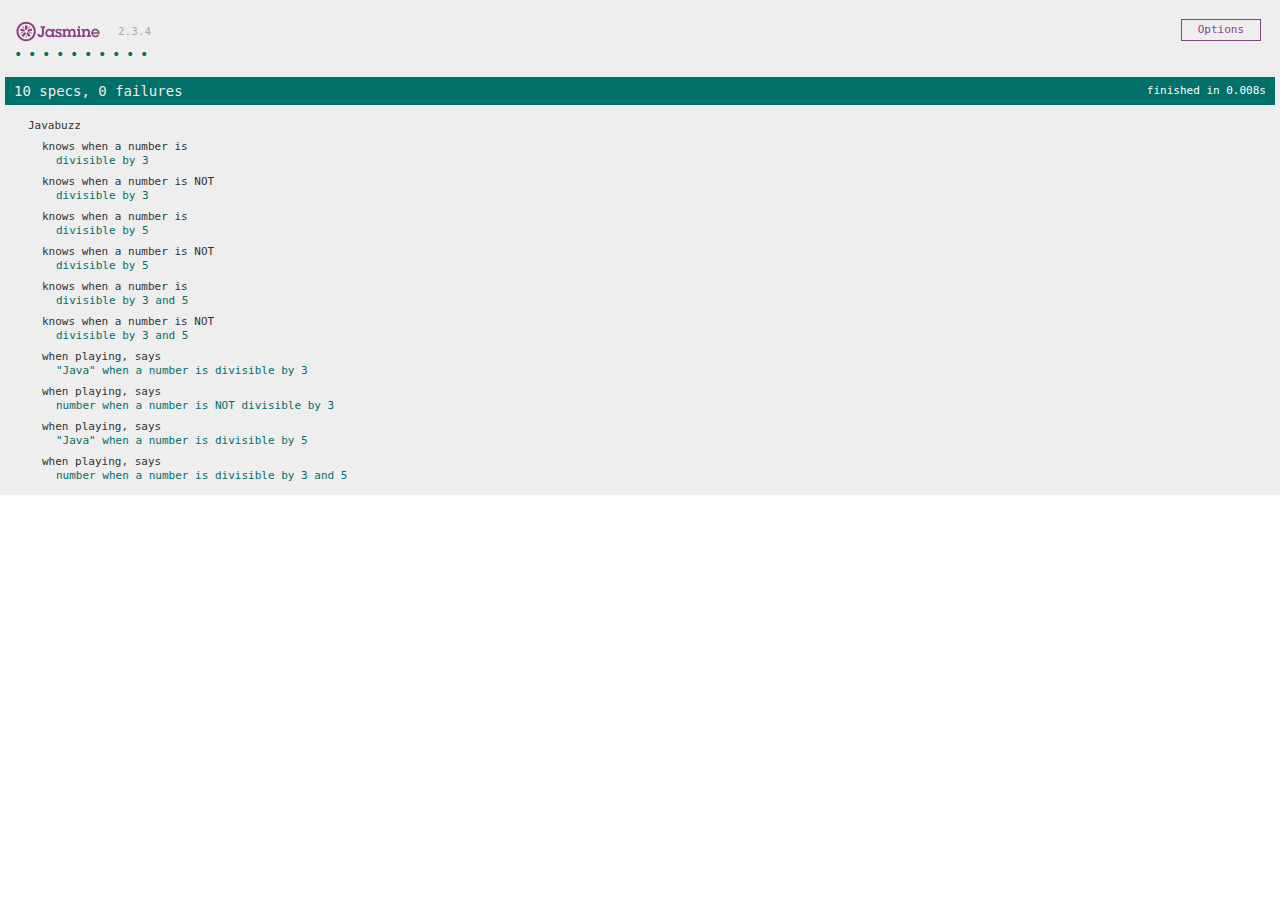
==== SpecRunner.html @ 47dd12c4 "basic layout added" ====
<!DOCTYPE html>
<html>
<head>
  <meta charset="utf-8">
  <title>Jasmine Spec Runner v2.3.4</title>

  <link rel="shortcut icon" type="image/png" href="lib/jasmine-2.3.4/jasmine_favicon.png">
  <link rel="stylesheet" href="lib/jasmine-2.3.4/jasmine.css">

  <script src="lib/jasmine-2.3.4/jasmine.js"></script>
  <script src="lib/jasmine-2.3.4/jasmine-html.js"></script>
  <script src="lib/jasmine-2.3.4/boot.js"></script>

  <!-- include source files here... -->
  <script type="text/javascript" src="src/Javabuzz.js"></script>

  <!-- include spec files here... -->
  <script type="text/javascript" src="spec/JavabuzzSpec.js"></script>

</head>

<body>
</body>
</html>
---- lib/jasmine-2.3.4/jasmine.css ----
body { overflow-y: scroll; }

.jasmine_html-reporter { background-color: #eee; padding: 5px; margin: -8px; font-size: 11px; font-family: Monaco, "Lucida Console", monospace; line-height: 14px; color: #333; }
.jasmine_html-reporter a { text-decoration: none; }
.jasmine_html-reporter a:hover { text-decoration: underline; }
.jasmine_html-reporter p, .jasmine_html-reporter h1, .jasmine_html-reporter h2, .jasmine_html-reporter h3, .jasmine_html-reporter h4, .jasmine_html-reporter h5, .jasmine_html-reporter h6 { margin: 0; line-height: 14px; }
.jasmine_html-reporter .banner, .jasmine_html-reporter .symbol-summary, .jasmine_html-reporter .summary, .jasmine_html-reporter .result-message, .jasmine_html-reporter .spec .description, .jasmine_html-reporter .spec-detail .description, .jasmine_html-reporter .alert .bar, .jasmine_html-reporter .stack-trace { padding-left: 9px; padding-right: 9px; }
.jasmine_html-reporter .banner { position: relative; }
.jasmine_html-reporter .banner .title { background: url('[data-uri]') no-repeat; background: url('[data-uri]') no-repeat, none; -moz-background-size: 100%; -o-background-size: 100%; -webkit-background-size: 100%; background-size: 100%; display: block; float: left; width: 90px; height: 25px; }
.jasmine_html-reporter .banner .version { margin-left: 14px; position: relative; top: 6px; }
.jasmine_html-reporter #jasmine_content { position: fixed; right: 100%; }
.jasmine_html-reporter .version { color: #aaa; }
.jasmine_html-reporter .banner { margin-top: 14px; }
.jasmine_html-reporter .duration { color: #fff; float: right; line-height: 28px; padding-right: 9px; }
.jasmine_html-reporter .symbol-summary { overflow: hidden; *zoom: 1; margin: 14px 0; }
.jasmine_html-reporter .symbol-summary li { display: inline-block; height: 8px; width: 14px; font-size: 16px; }
.jasmine_html-reporter .symbol-summary li.passed { font-size: 14px; }
.jasmine_html-reporter .symbol-summary li.passed:before { color: #007069; content: "\02022"; }
.jasmine_html-reporter .symbol-summary li.failed { line-height: 9px; }
.jasmine_html-reporter .symbol-summary li.failed:before { color: #ca3a11; content: "\d7"; font-weight: bold; margin-left: -1px; }
.jasmine_html-reporter .symbol-summary li.disabled { font-size: 14px; }
.jasmine_html-reporter .symbol-summary li.disabled:before { color: #bababa; content: "\02022"; }
.jasmine_html-reporter .symbol-summary li.pending { line-height: 17px; }
.jasmine_html-reporter .symbol-summary li.pending:before { color: #ba9d37; content: "*"; }
.jasmine_html-reporter .symbol-summary li.empty { font-size: 14px; }
.jasmine_html-reporter .symbol-summary li.empty:before { color: #ba9d37; content: "\02022"; }
.jasmine_html-reporter .run-options { float: right; margin-right: 5px; border: 1px solid #8a4182; color: #8a4182; position: relative; line-height: 20px; }
.jasmine_html-reporter .run-options .trigger { cursor: pointer; padding: 8px 16px; }
.jasmine_html-reporter .run-options .payload { position: absolute; display: none; right: -1px; border: 1px solid #8a4182; background-color: #eee; white-space: nowrap; padding: 4px 8px; }
.jasmine_html-reporter .run-options .payload.open { display: block; }
.jasmine_html-reporter .bar { line-height: 28px; font-size: 14px; display: block; color: #eee; }
.jasmine_html-reporter .bar.failed { background-color: #ca3a11; }
.jasmine_html-reporter .bar.passed { background-color: #007069; }
.jasmine_html-reporter .bar.skipped { background-color: #bababa; }
.jasmine_html-reporter .bar.errored { background-color: #ca3a11; }
.jasmine_html-reporter .bar.menu { background-color: #fff; color: #aaa; }
.jasmine_html-reporter .bar.menu a { color: #333; }
.jasmine_html-reporter .bar a { color: white; }
.jasmine_html-reporter.spec-list .bar.menu.failure-list, .jasmine_html-reporter.spec-list .results .failures { display: none; }
.jasmine_html-reporter.failure-list .bar.menu.spec-list, .jasmine_html-reporter.failure-list .summary { display: none; }
.jasmine_html-reporter .results { margin-top: 14px; }
.jasmine_html-reporter .summary { margin-top: 14px; }
.jasmine_html-reporter .summary ul { list-style-type: none; margin-left: 14px; padding-top: 0; padding-left: 0; }
.jasmine_html-reporter .summary ul.suite { margin-top: 7px; margin-bottom: 7px; }
.jasmine_html-reporter .summary li.passed a { color: #007069; }
.jasmine_html-reporter .summary li.failed a { color: #ca3a11; }
.jasmine_html-reporter .summary li.empty a { color: #ba9d37; }
.jasmine_html-reporter .summary li.pending a { color: #ba9d37; }
.jasmine_html-reporter .summary li.disabled a { color: #bababa; }
.jasmine_html-reporter .description + .suite { margin-top: 0; }
.jasmine_html-reporter .suite { margin-top: 14px; }
.jasmine_html-reporter .suite a { color: #333; }
.jasmine_html-reporter .failures .spec-detail { margin-bottom: 28px; }
.jasmine_html-reporter .failures .spec-detail .description { background-color: #ca3a11; }
.jasmine_html-reporter .failures .spec-detail .description a { color: white; }
.jasmine_html-reporter .result-message { padding-top: 14px; color: #333; white-space: pre; }
.jasmine_html-reporter .result-message span.result { display: block; }
.jasmine_html-reporter .stack-trace { margin: 5px 0 0 0; max-height: 224px; overflow: auto; line-height: 18px; color: #666; border: 1px solid #ddd; background: white; white-space: pre; }
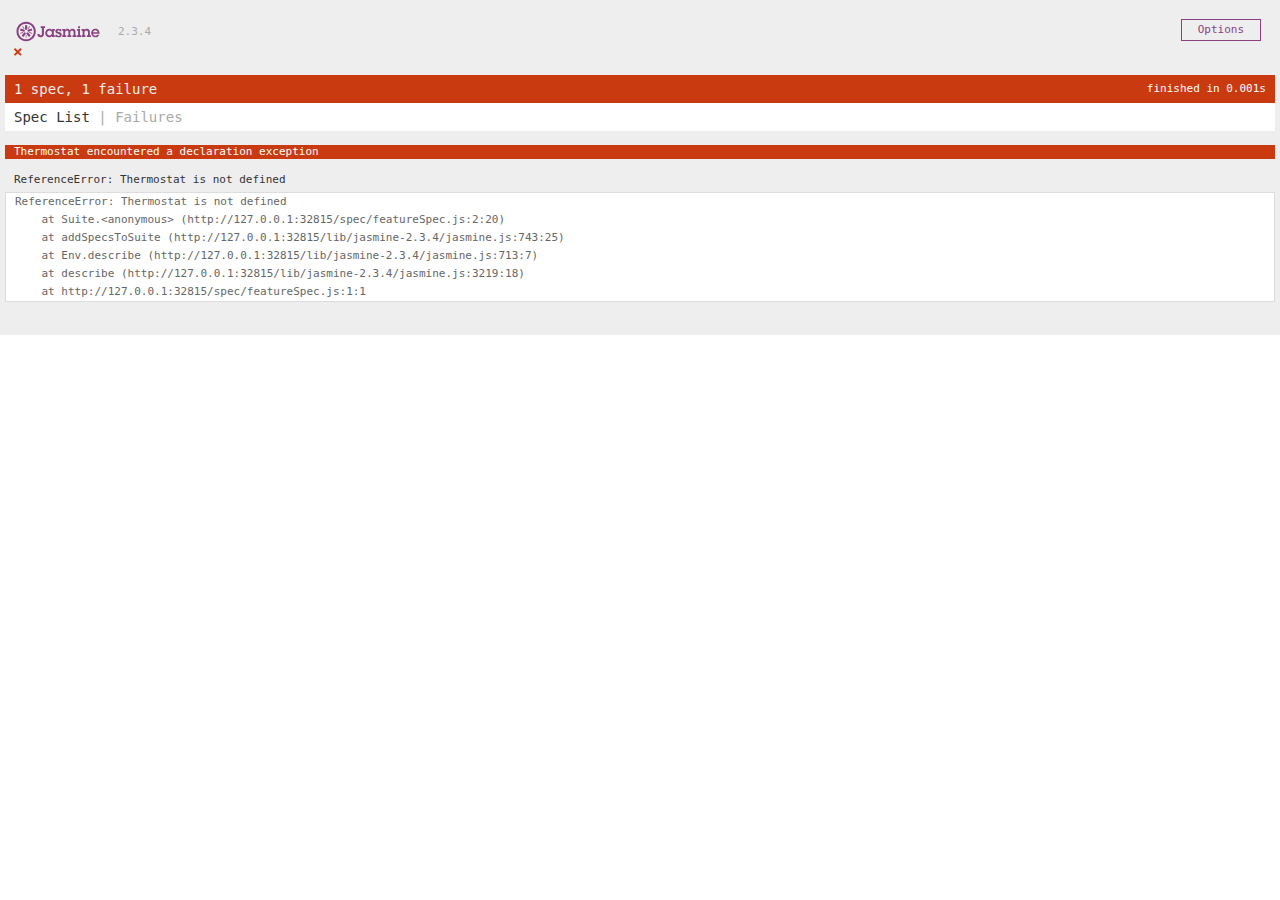
==== commit ad98e97a: "added jquery files" ====
--- a/SpecRunner.html
+++ b/SpecRunner.html
@@ -1,5 +1,6 @@
 <!DOCTYPE html>
 <html>
+<body>
 <head>
   <meta charset="utf-8">
   <title>Jasmine Spec Runner v2.3.4</title>
@@ -10,15 +11,17 @@
   <script src="lib/jasmine-2.3.4/jasmine.js"></script>
   <script src="lib/jasmine-2.3.4/jasmine-html.js"></script>
   <script src="lib/jasmine-2.3.4/boot.js"></script>
+  <script type="text/javascript" src="https://cdnjs.cloudflare.com/ajax/libs/jquery/2.1.4/jquery.min.js"></script>
+  <script src="lib/jasmine-2.3.4/jasmine-jquery.js"></script>
 
   <!-- include source files here... -->
-  <script type="text/javascript" src="src/Javabuzz.js"></script>
+  <!-- <script type="text/javascript" src="src/Thermostat.js"></script> -->
+  <script src="src/Thermostat_jquery.js"></script>
 
   <!-- include spec files here... -->
-  <script type="text/javascript" src="spec/JavabuzzSpec.js"></script>
+  <!-- <script type="text/javascript" src="spec/ThermostatSpec.js"></script> -->
+  <script src="spec/featureSpec.js"></script>
 
 </head>
-
-<body>
 </body>
 </html>
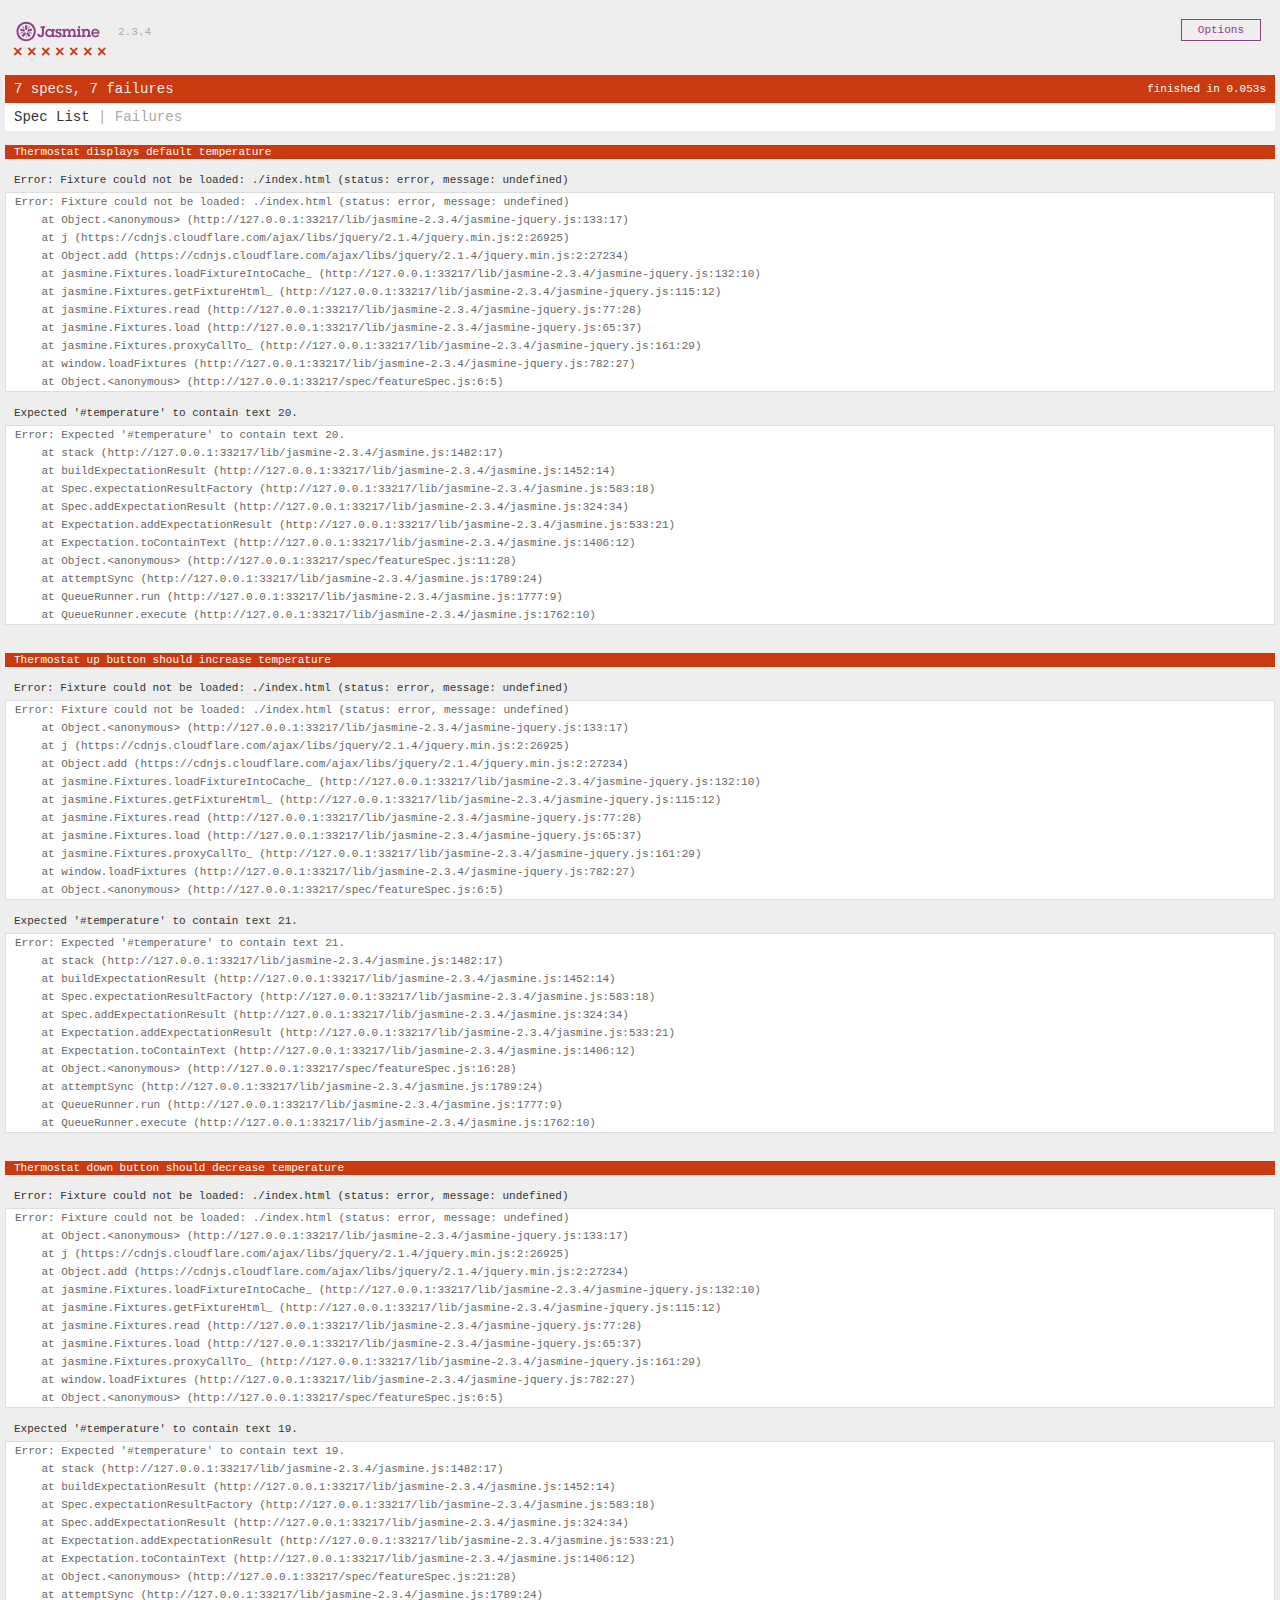
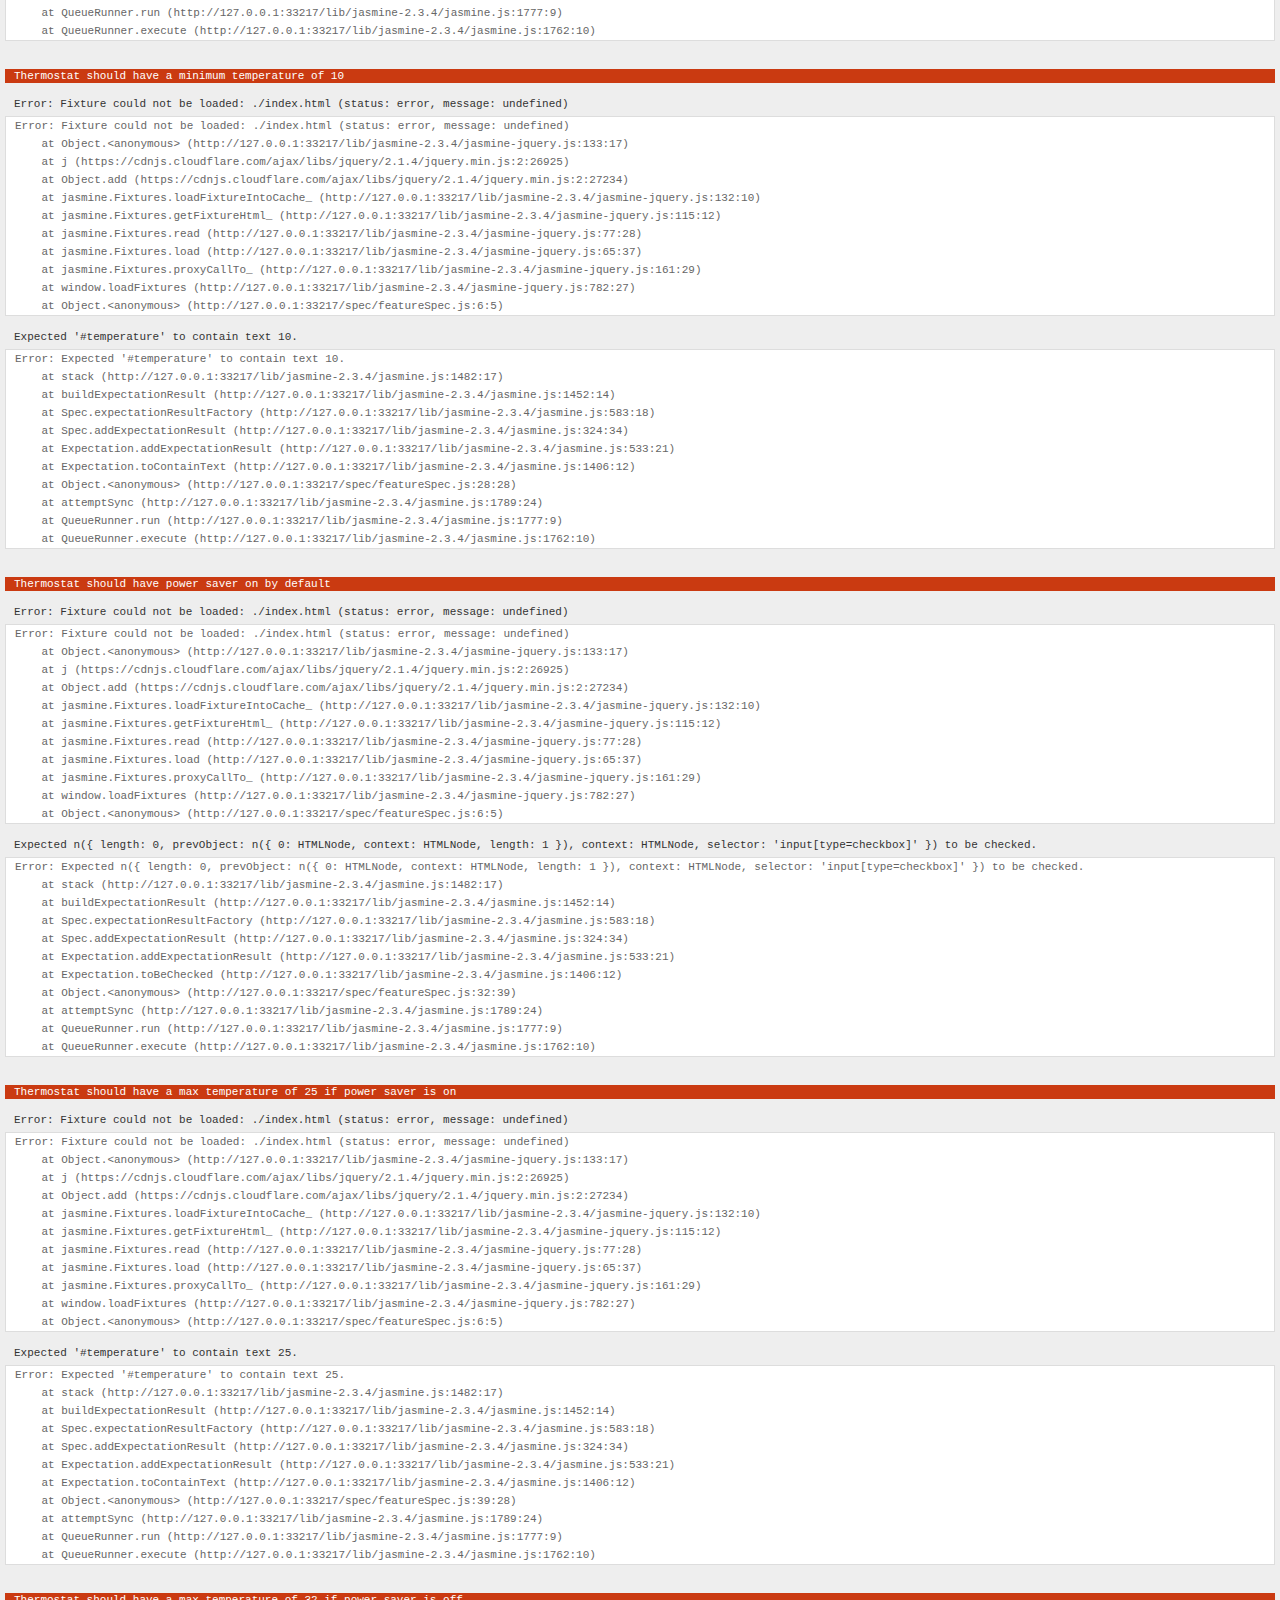
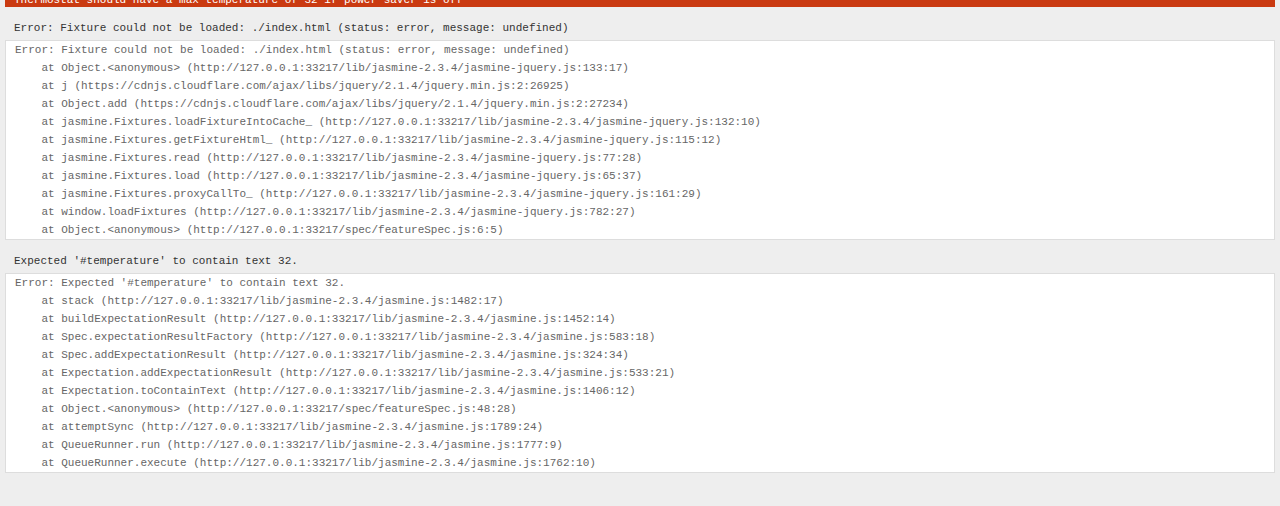
==== commit ccf00b85: "added more jquery testing" ====
--- a/SpecRunner.html
+++ b/SpecRunner.html
@@ -15,8 +15,7 @@
   <script src="lib/jasmine-2.3.4/jasmine-jquery.js"></script>
 
   <!-- include source files here... -->
-  <!-- <script type="text/javascript" src="src/Thermostat.js"></script> -->
-  <script src="src/Thermostat_jquery.js"></script>
+  <script type="text/javascript" src="src/Thermostat.js"></script>
 
   <!-- include spec files here... -->
   <!-- <script type="text/javascript" src="spec/ThermostatSpec.js"></script> -->
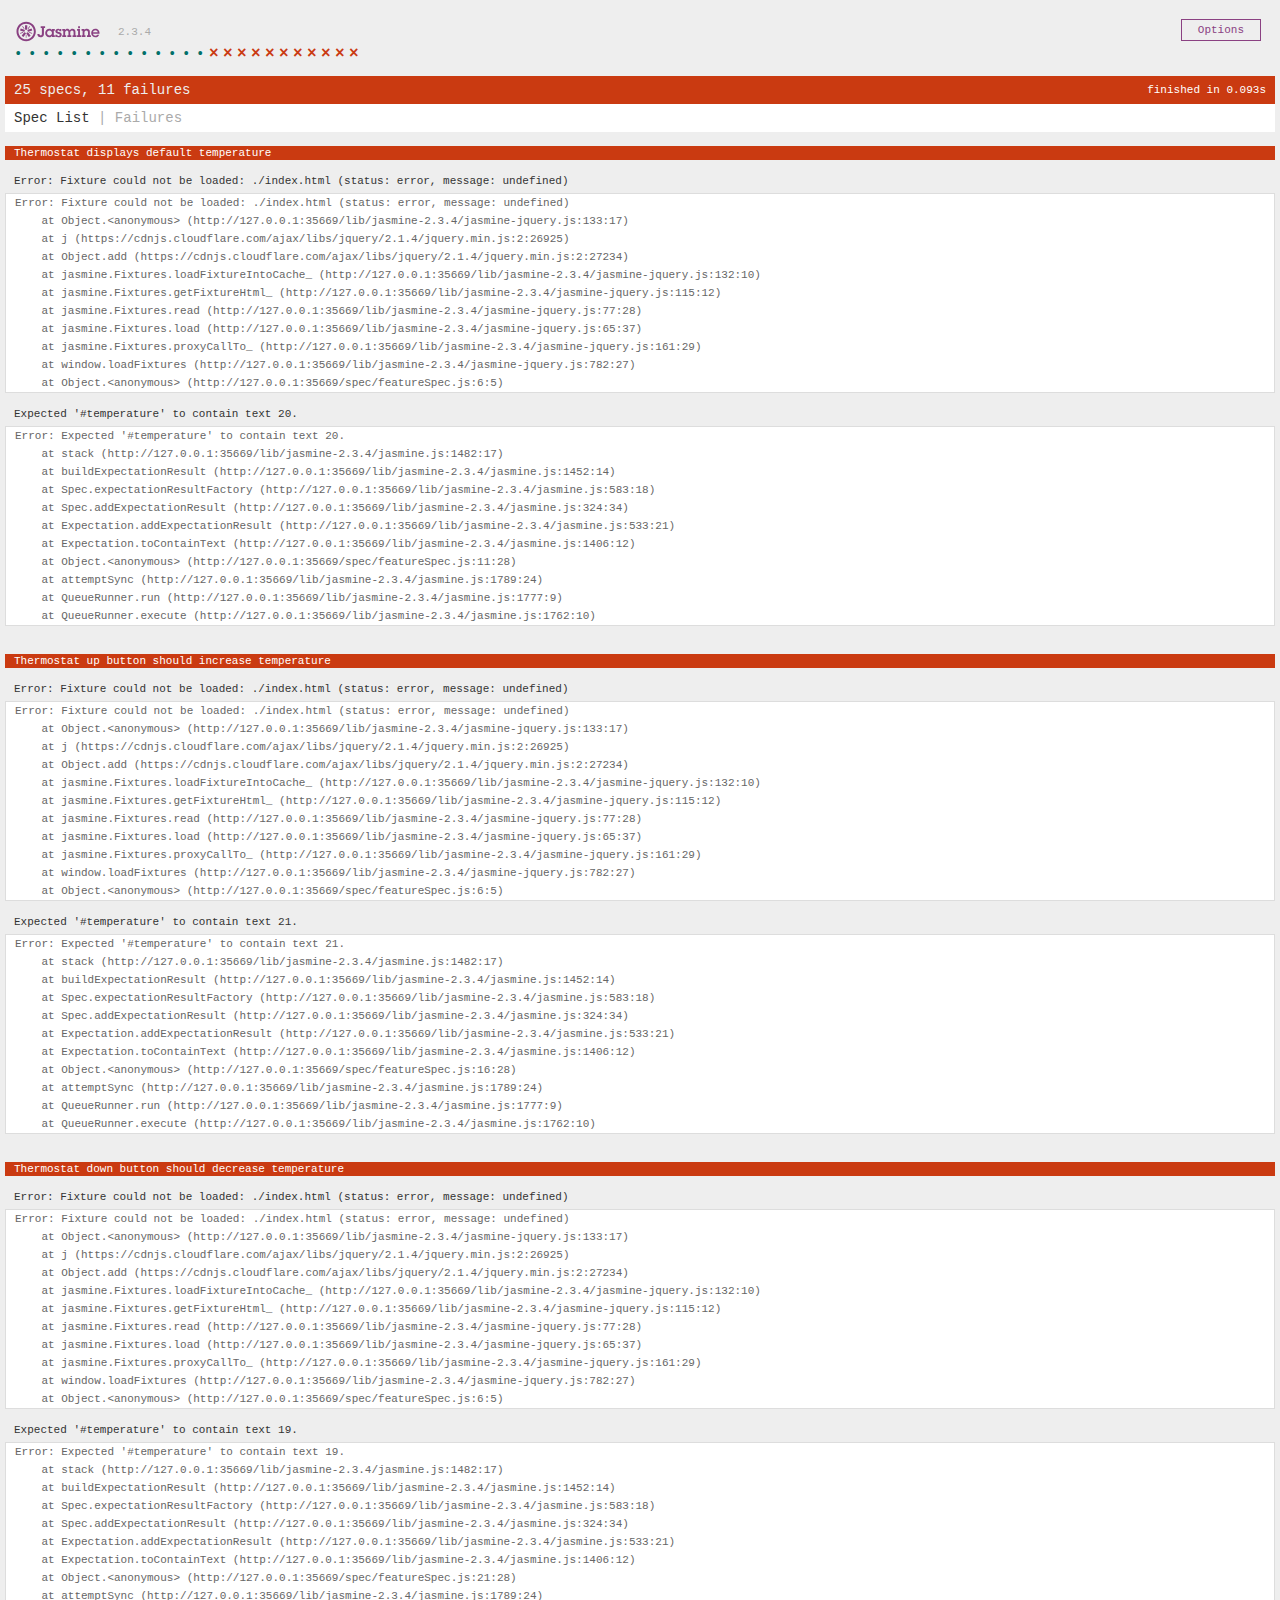
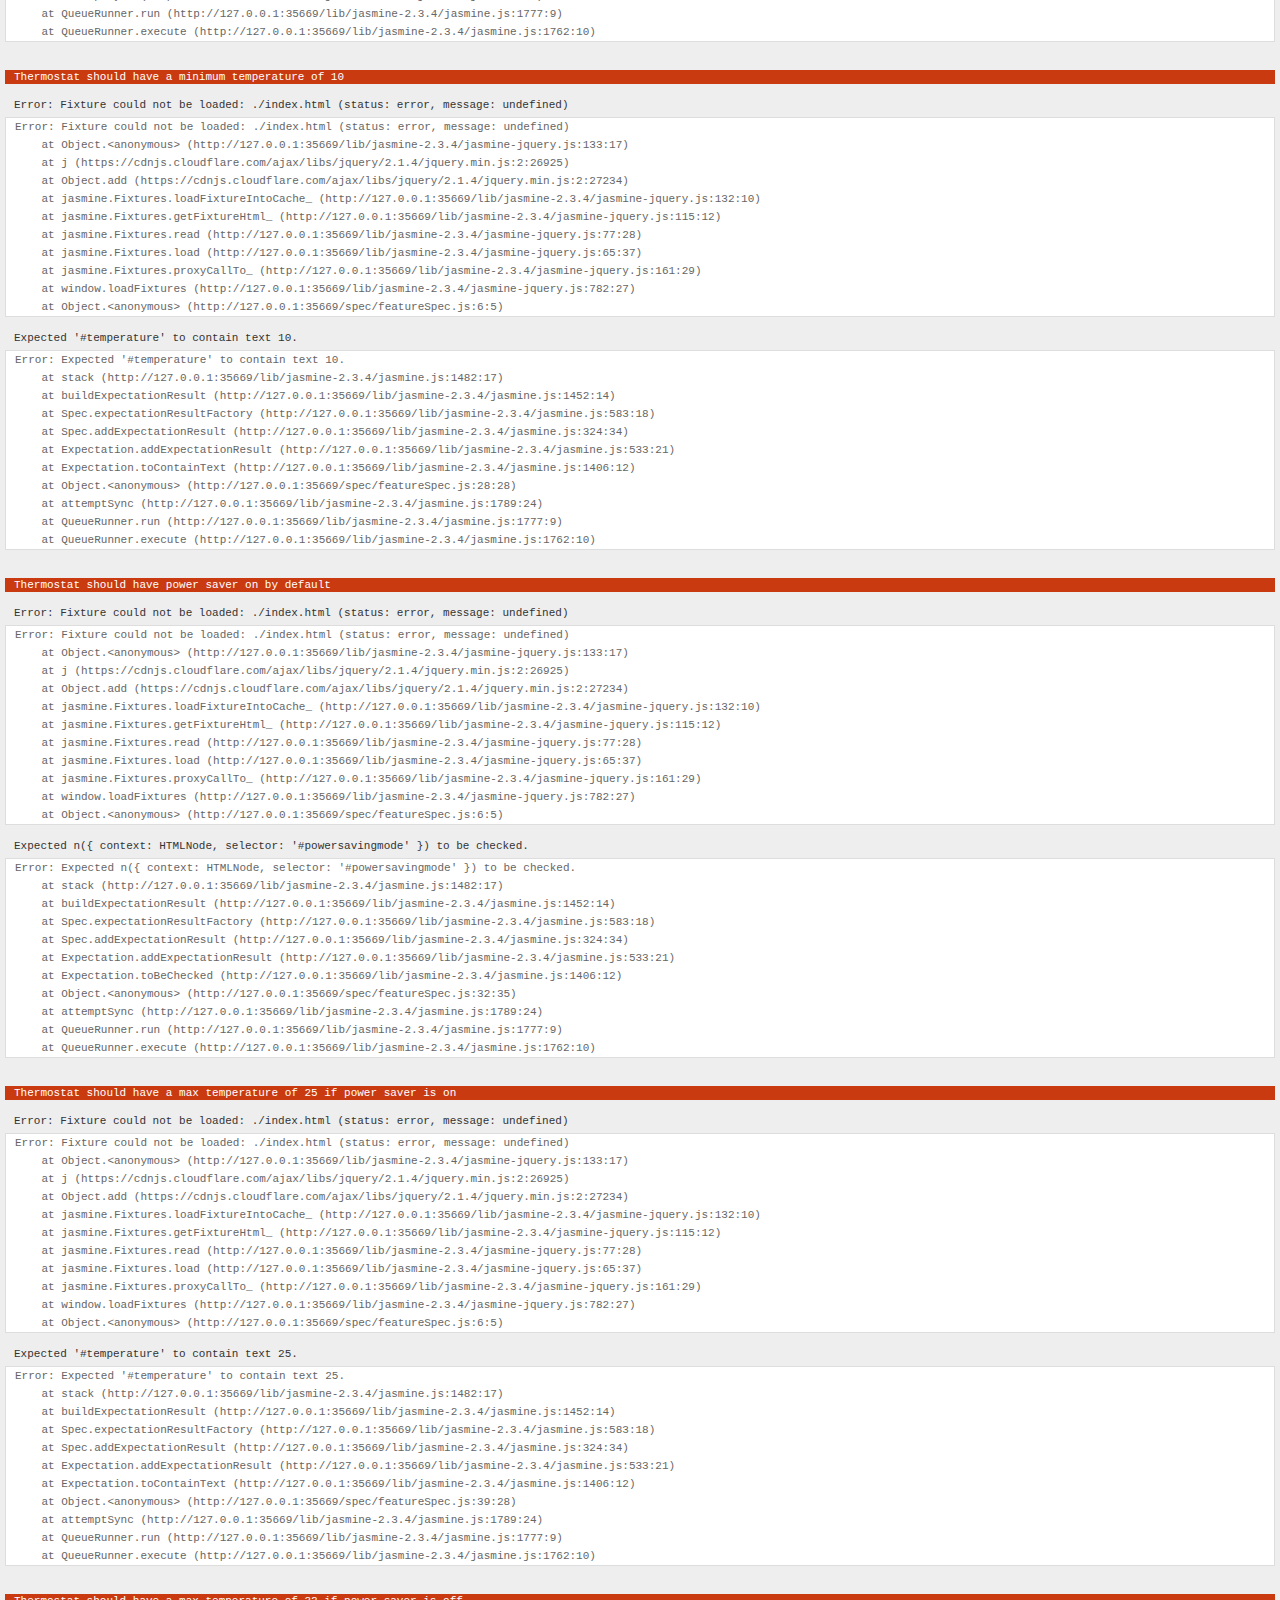
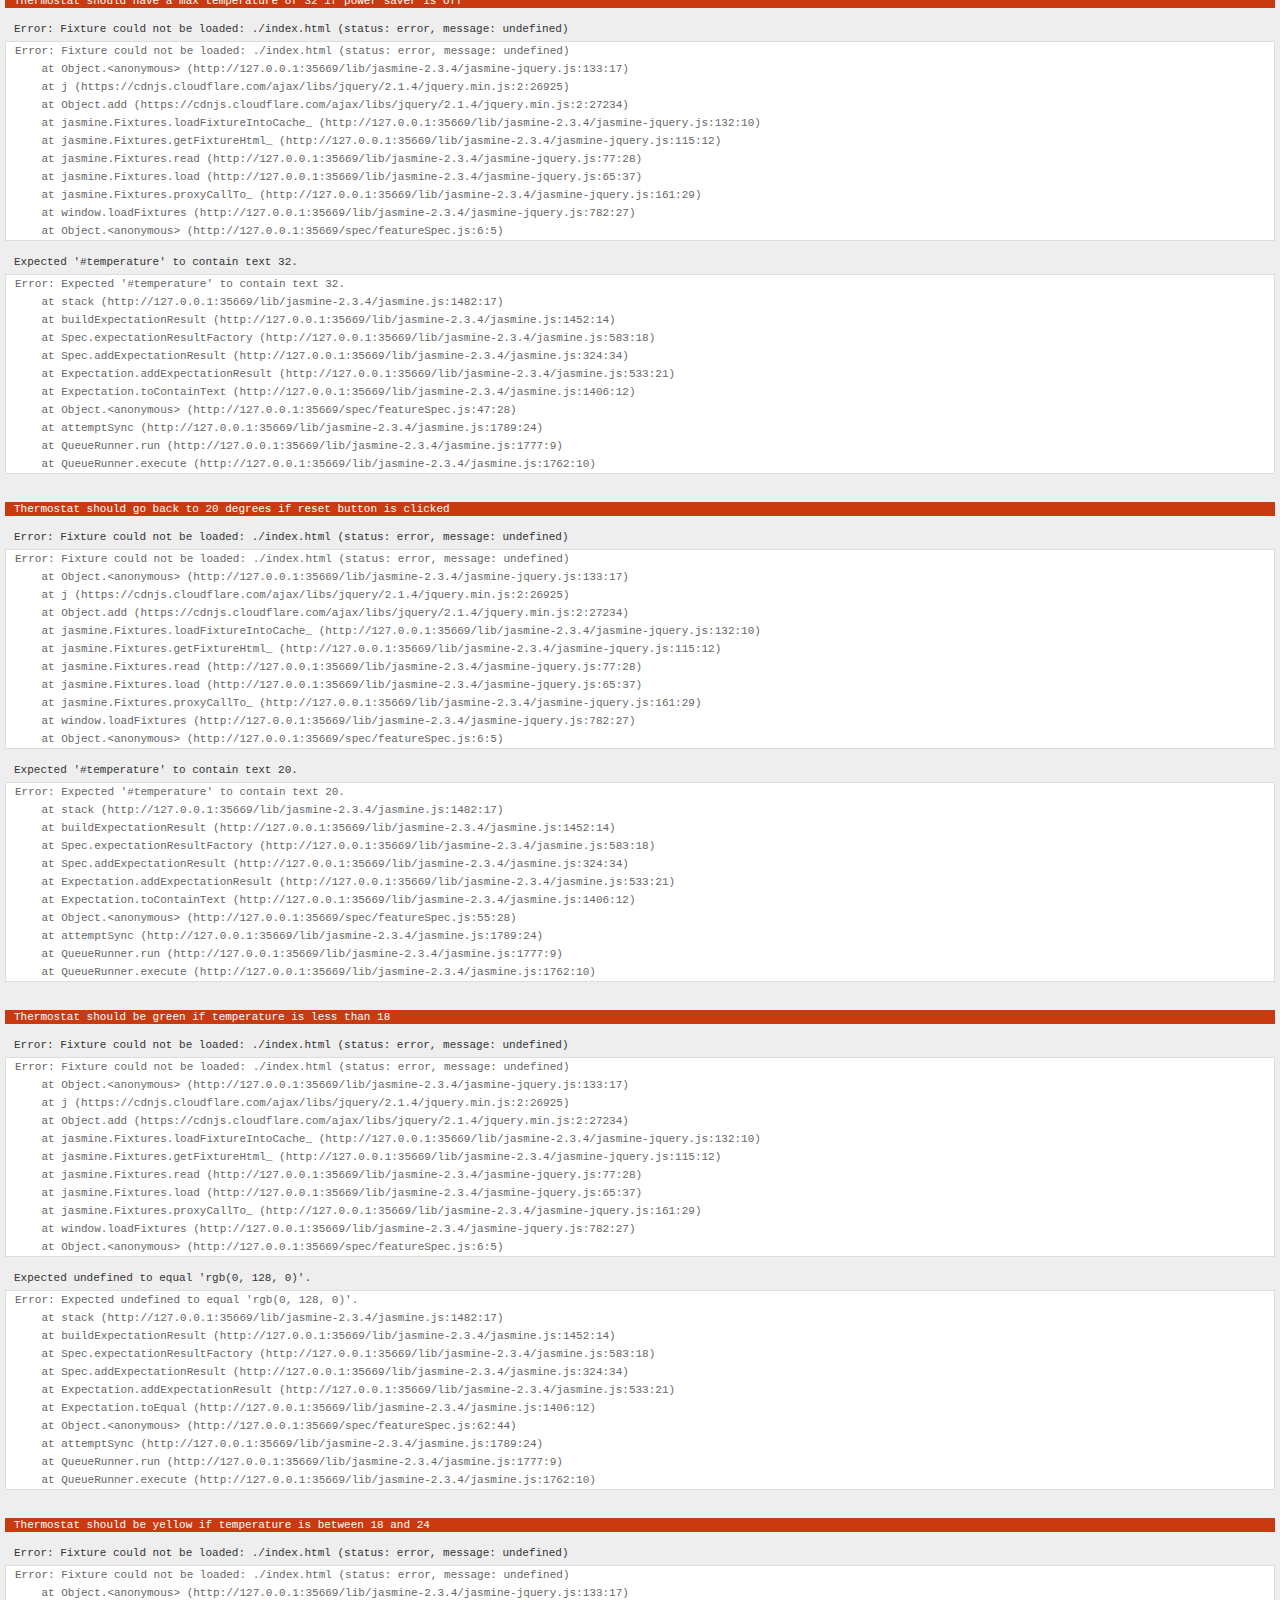
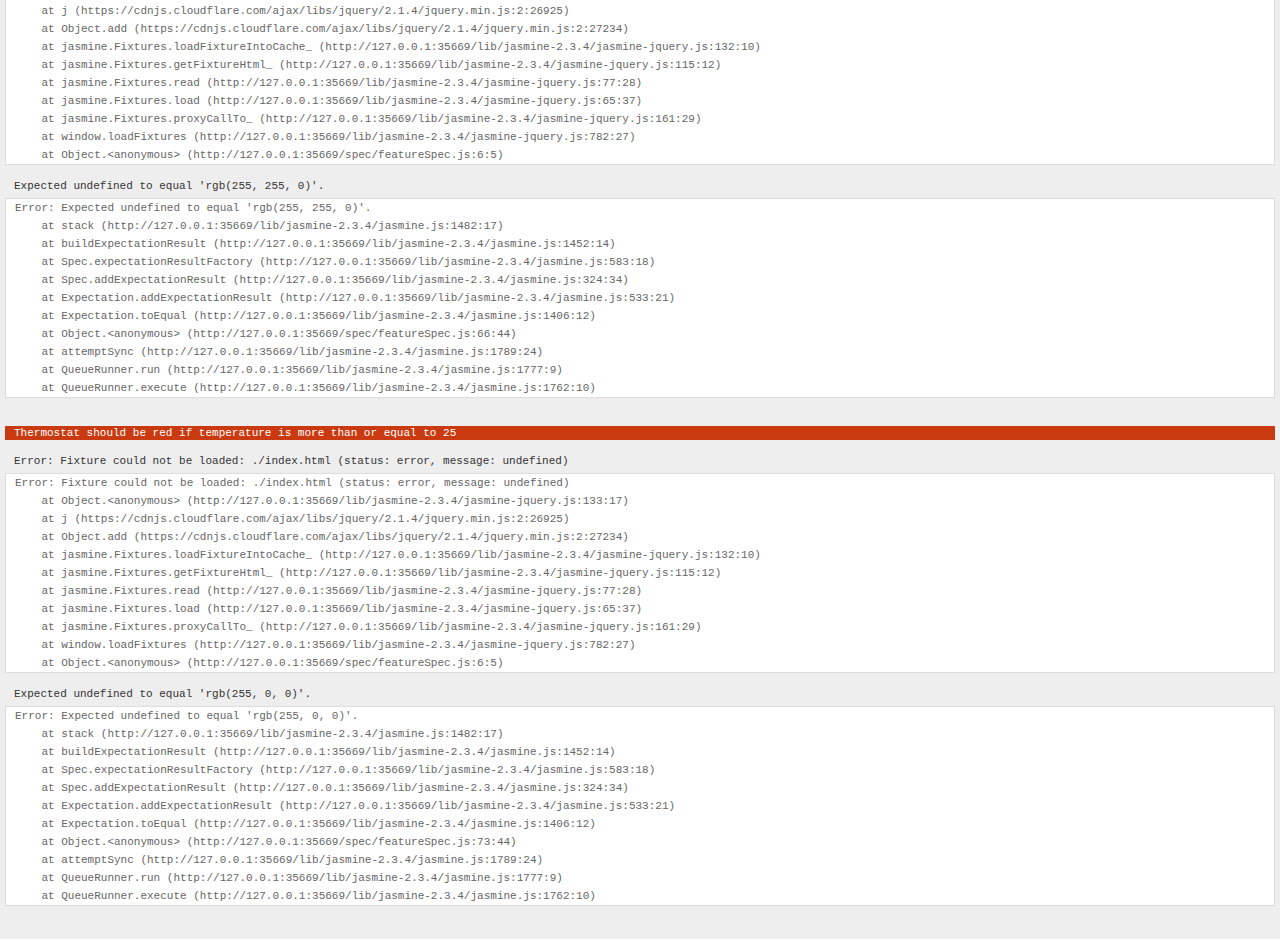
==== commit 6365ba09: "finished jquery feature tests" ====
--- a/SpecRunner.html
+++ b/SpecRunner.html
@@ -18,7 +18,7 @@
   <script type="text/javascript" src="src/Thermostat.js"></script>
 
   <!-- include spec files here... -->
-  <!-- <script type="text/javascript" src="spec/ThermostatSpec.js"></script> -->
+  <script type="text/javascript" src="spec/ThermostatSpec.js"></script>
   <script src="spec/featureSpec.js"></script>
 
 </head>
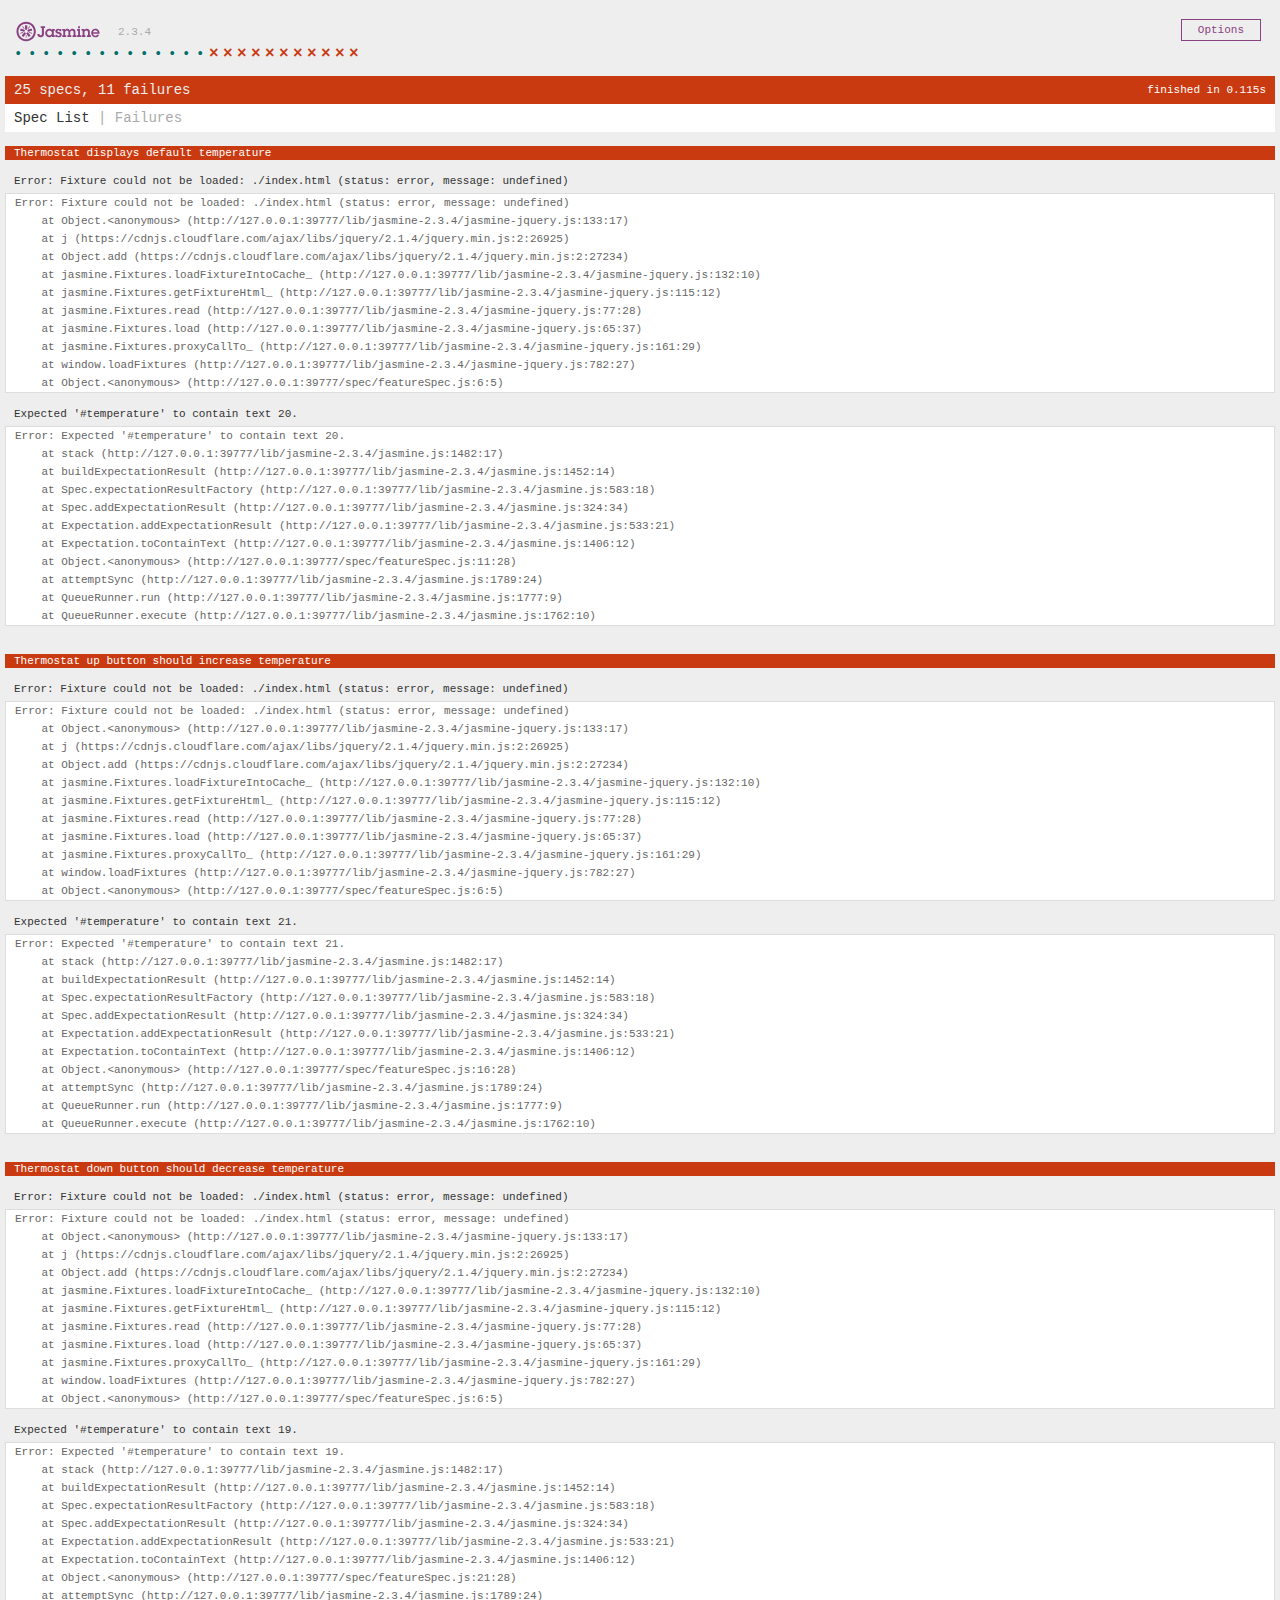
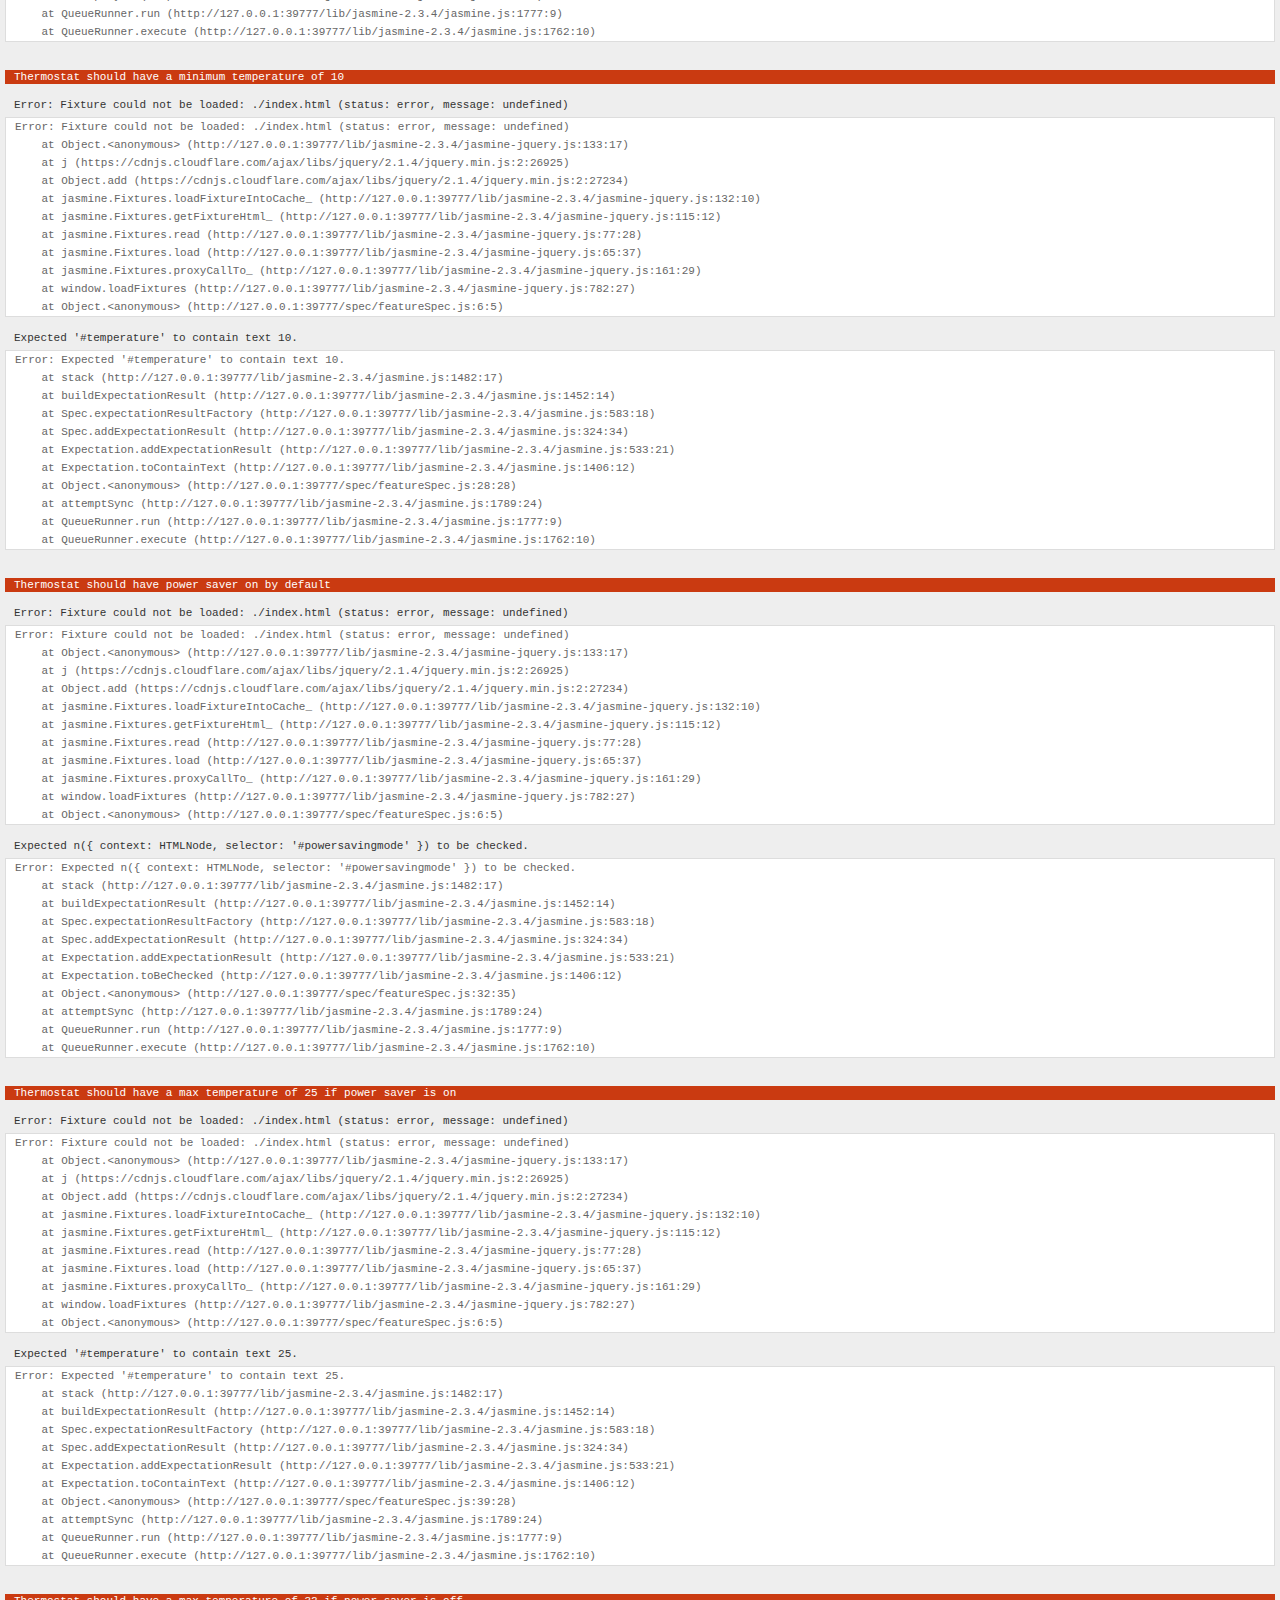
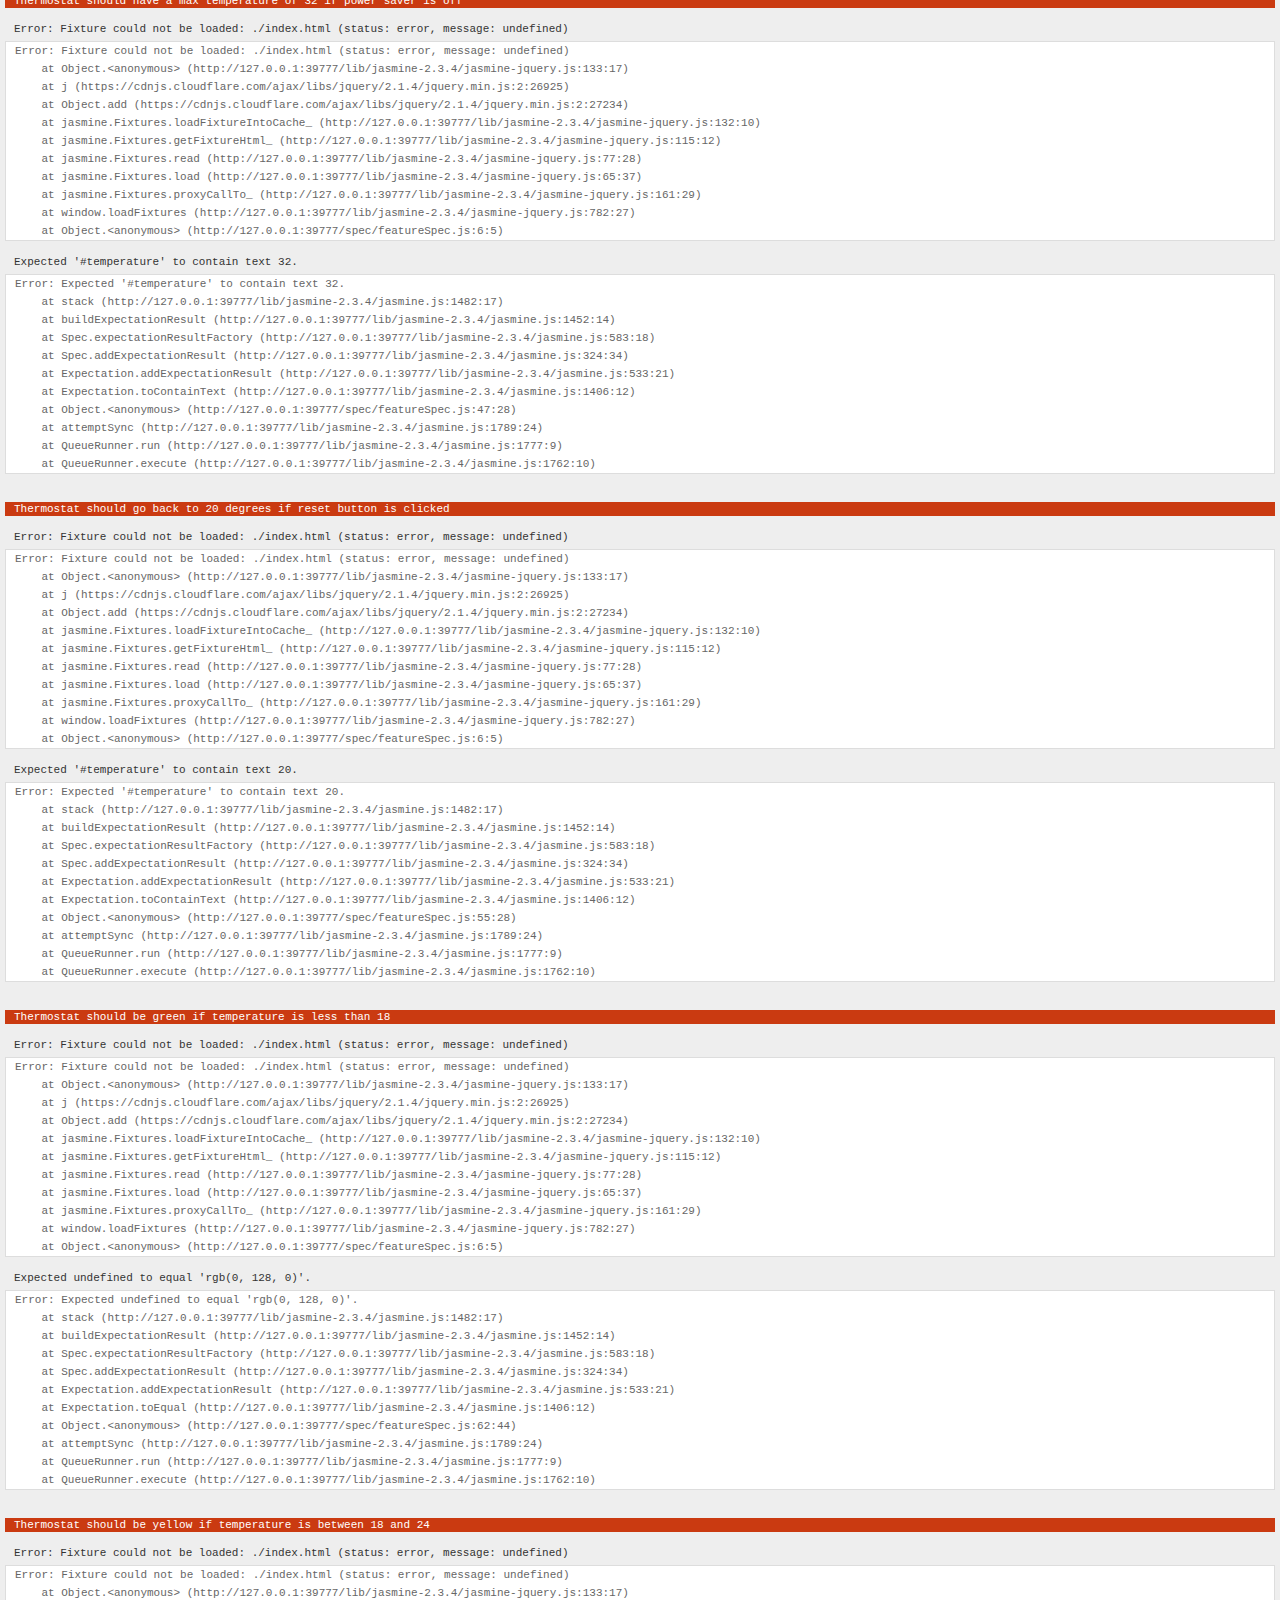
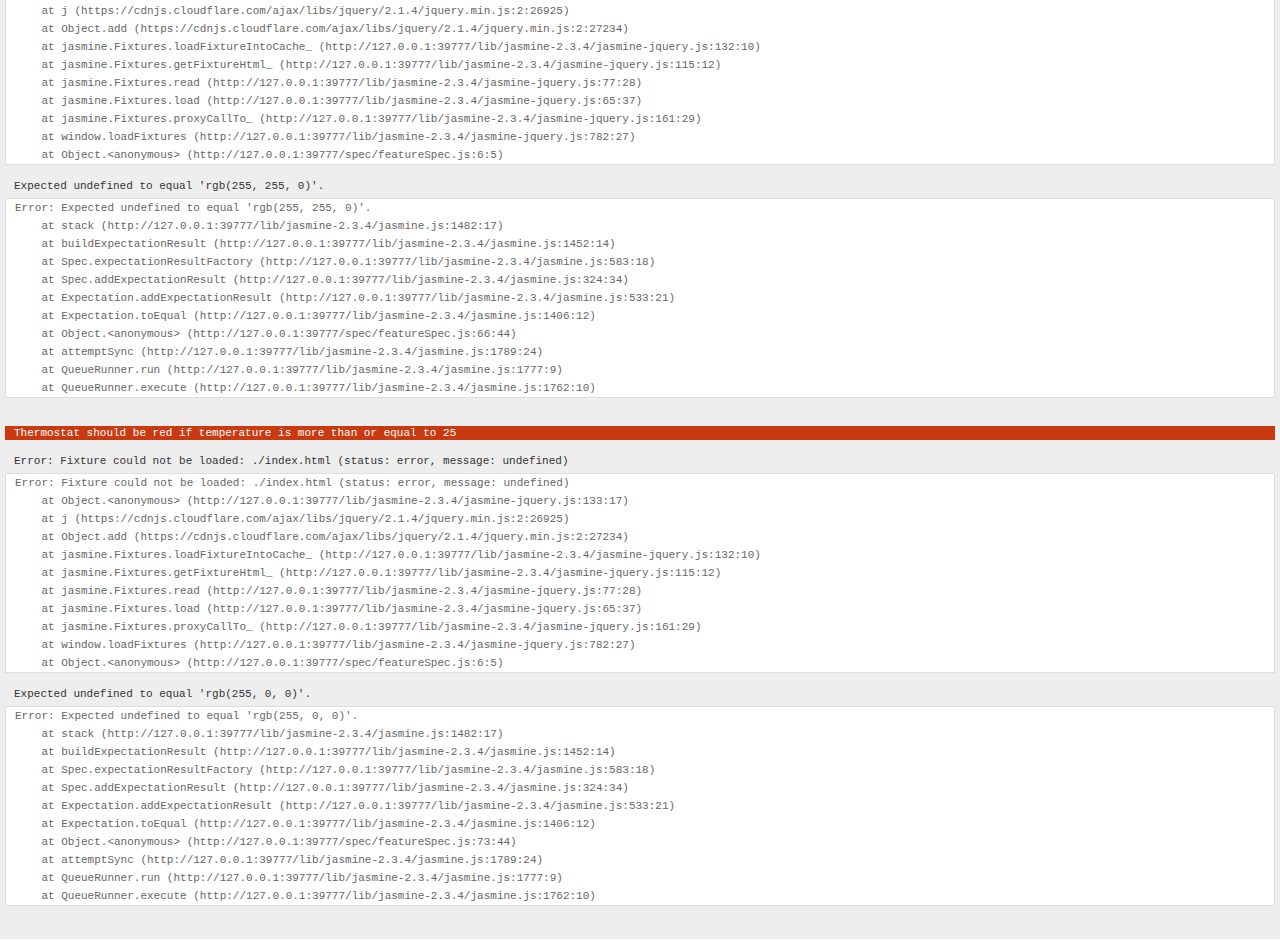
==== commit 38aadad0: "we have weather..." ====
--- a/SpecRunner.html
+++ b/SpecRunner.html
@@ -8,10 +8,10 @@
   <link rel="shortcut icon" type="image/png" href="lib/jasmine-2.3.4/jasmine_favicon.png">
   <link rel="stylesheet" href="lib/jasmine-2.3.4/jasmine.css">
 
+  <script src="https://cdnjs.cloudflare.com/ajax/libs/jquery/2.1.4/jquery.min.js"></script>
   <script src="lib/jasmine-2.3.4/jasmine.js"></script>
   <script src="lib/jasmine-2.3.4/jasmine-html.js"></script>
   <script src="lib/jasmine-2.3.4/boot.js"></script>
-  <script type="text/javascript" src="https://cdnjs.cloudflare.com/ajax/libs/jquery/2.1.4/jquery.min.js"></script>
   <script src="lib/jasmine-2.3.4/jasmine-jquery.js"></script>
 
   <!-- include source files here... -->
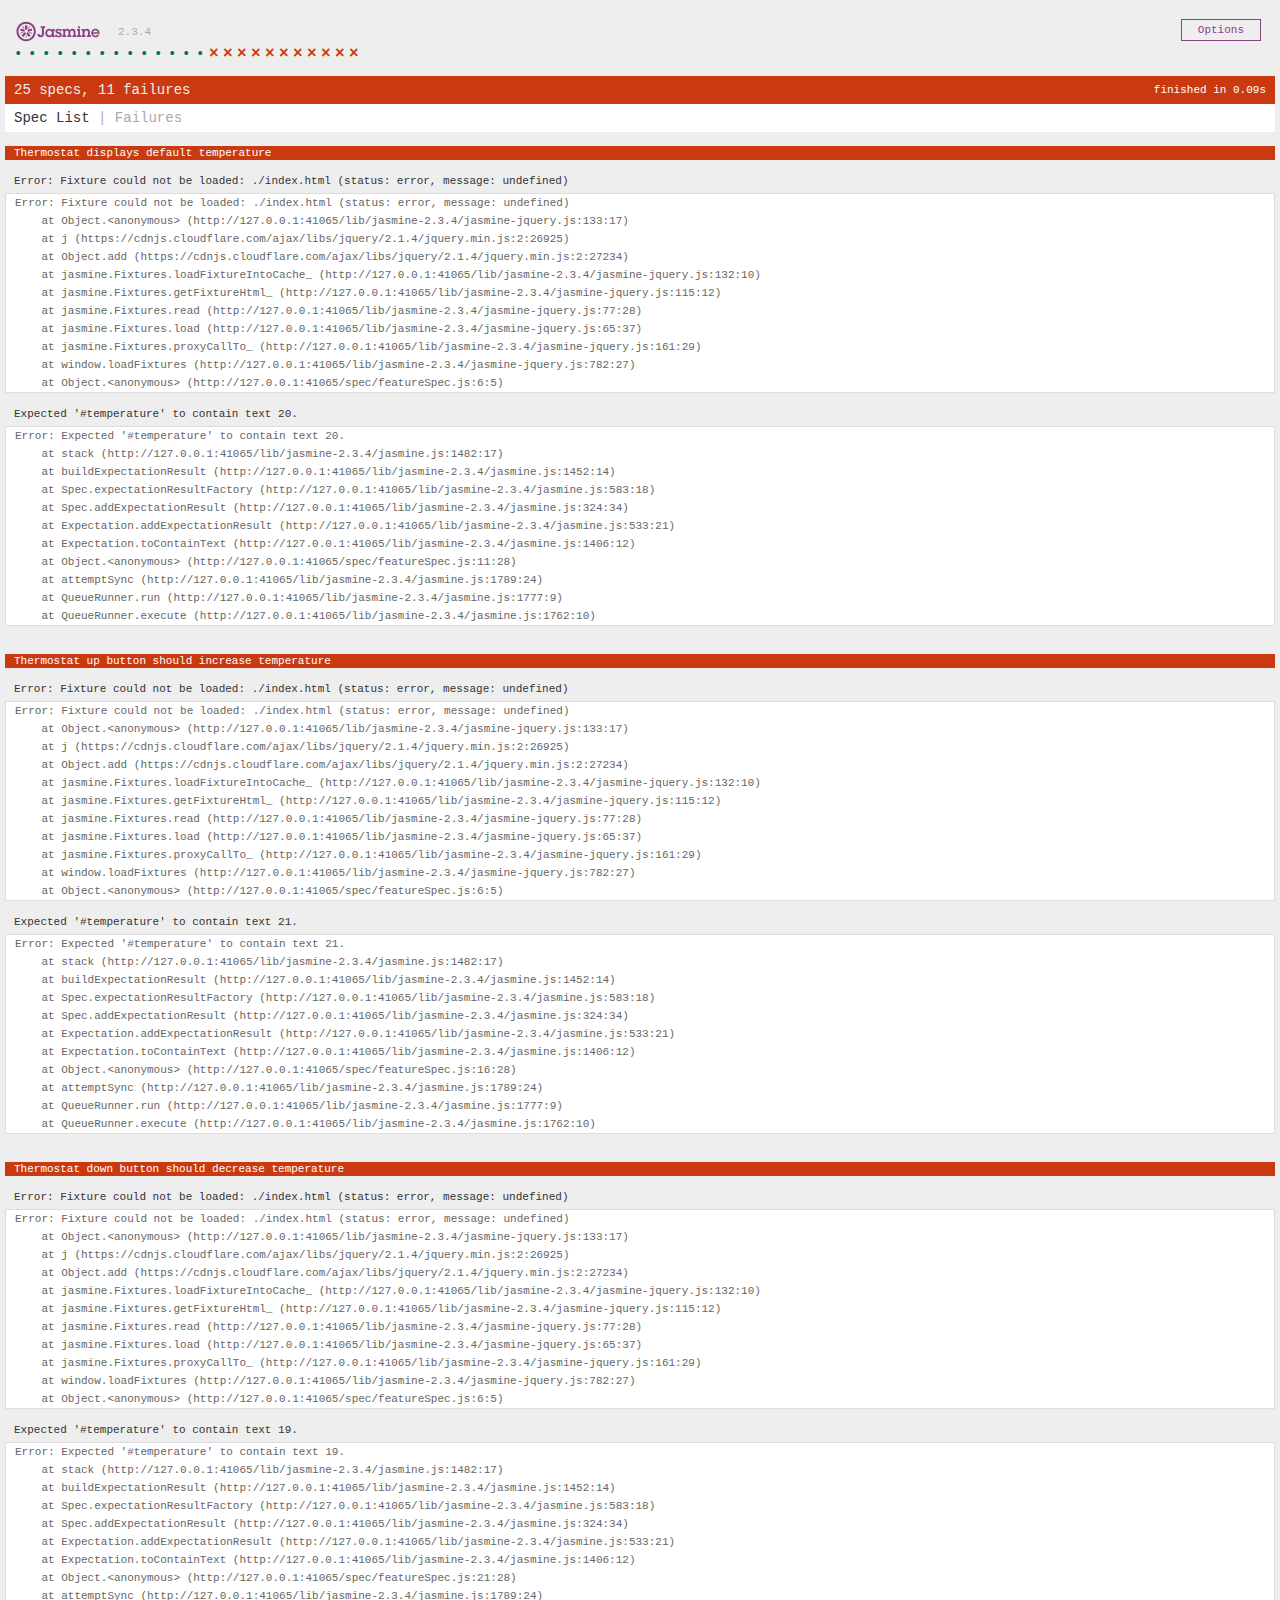
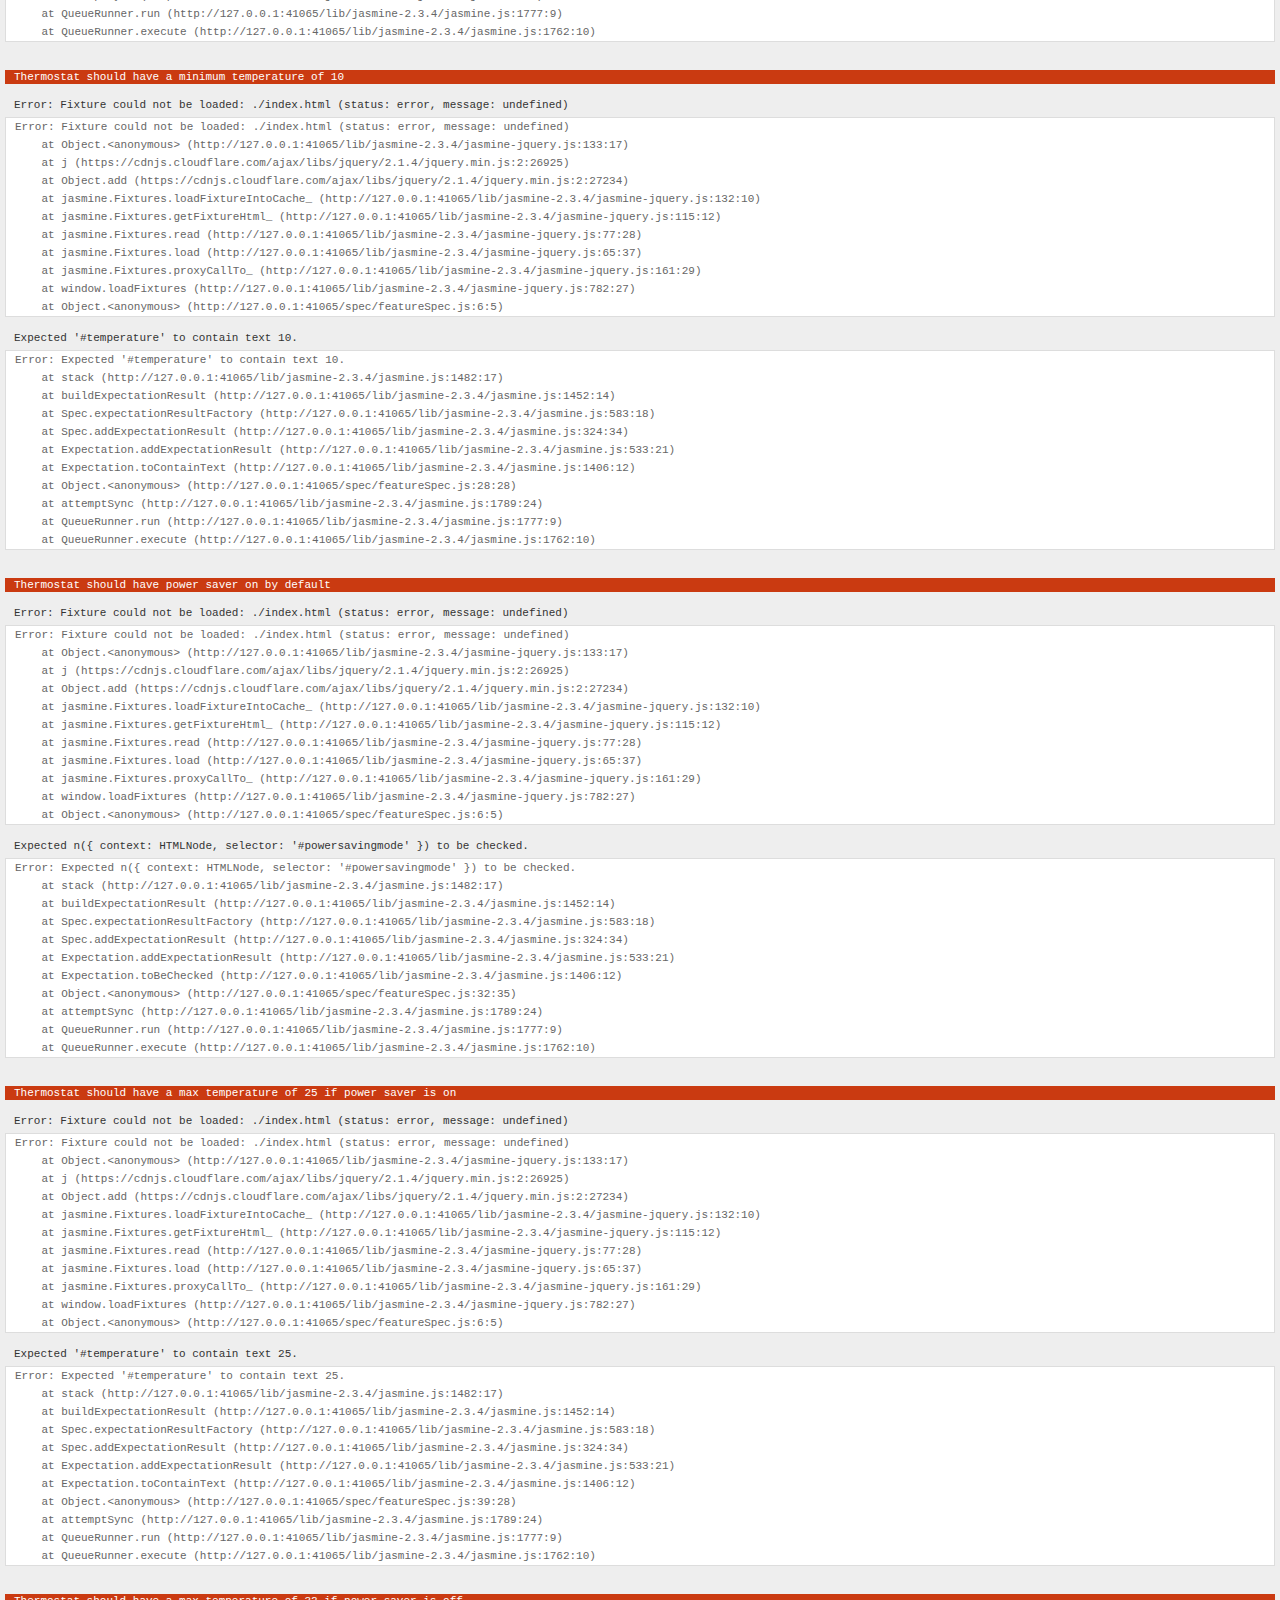
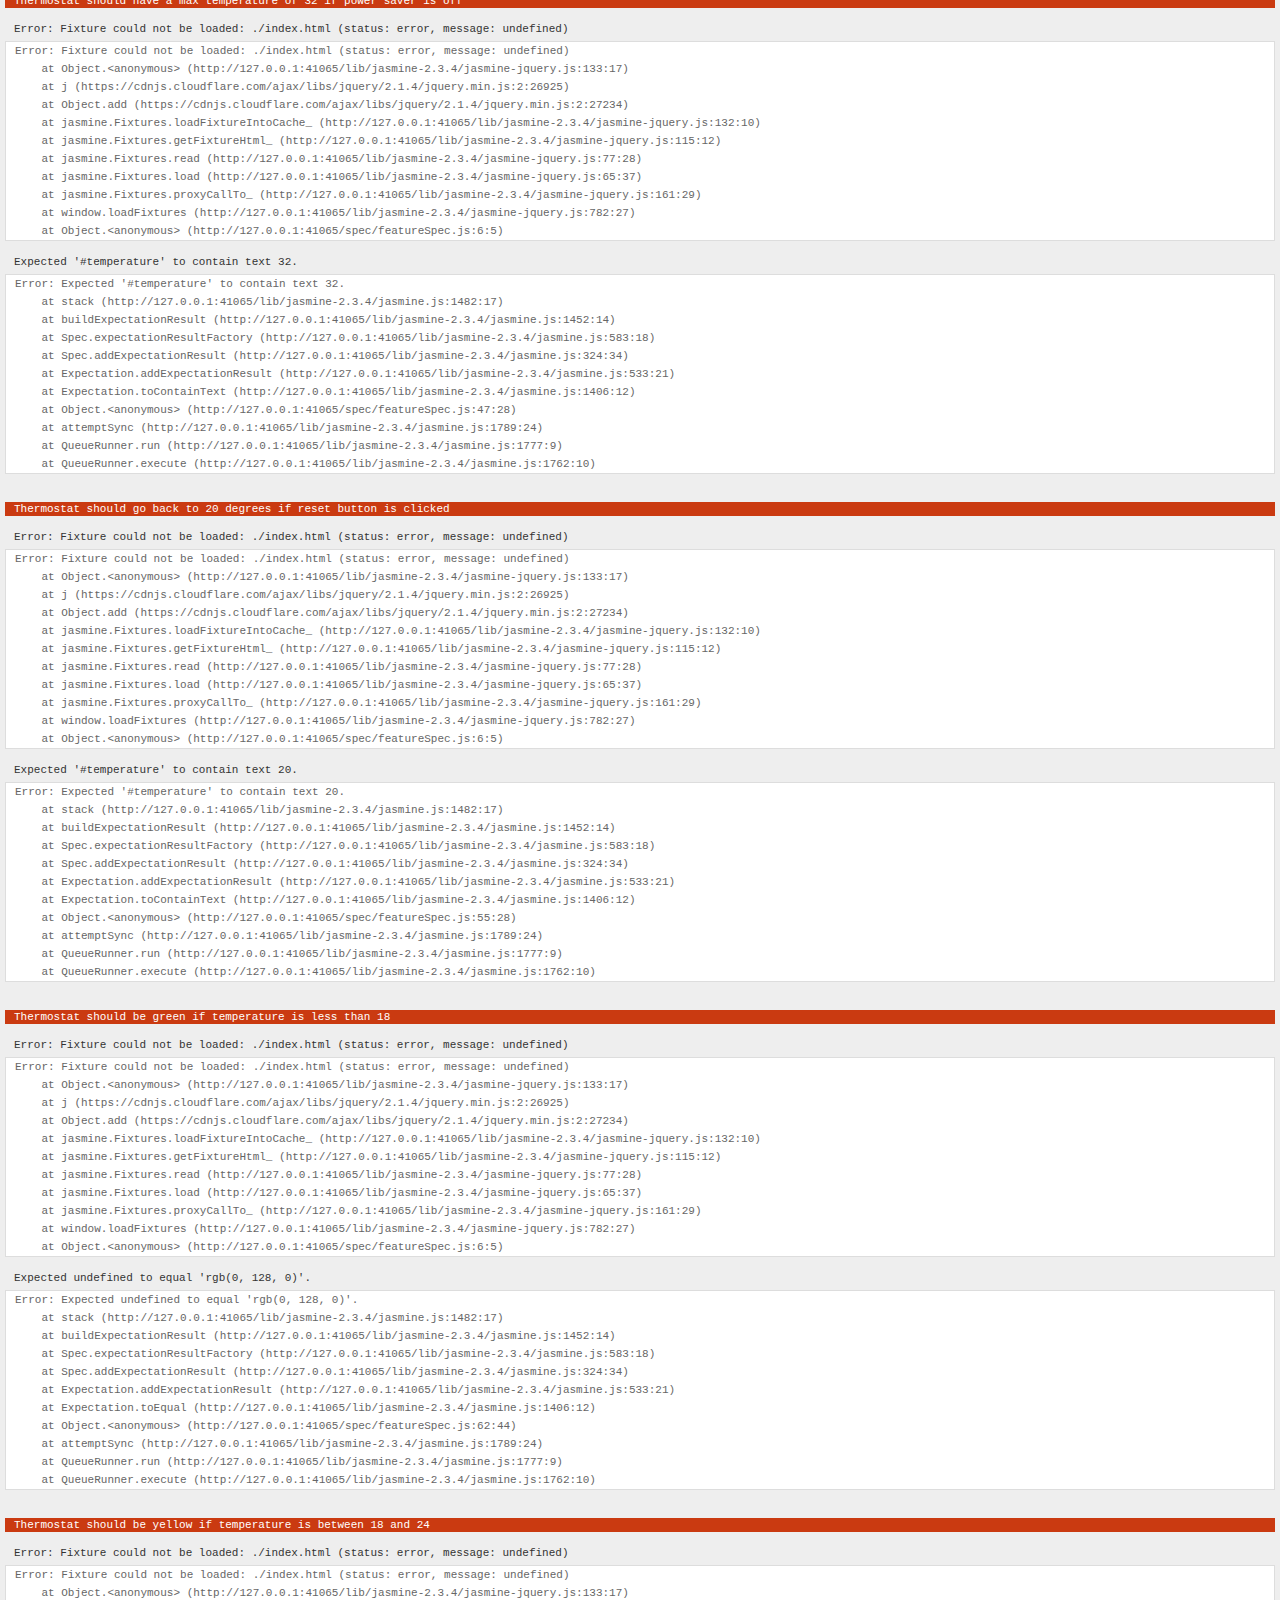
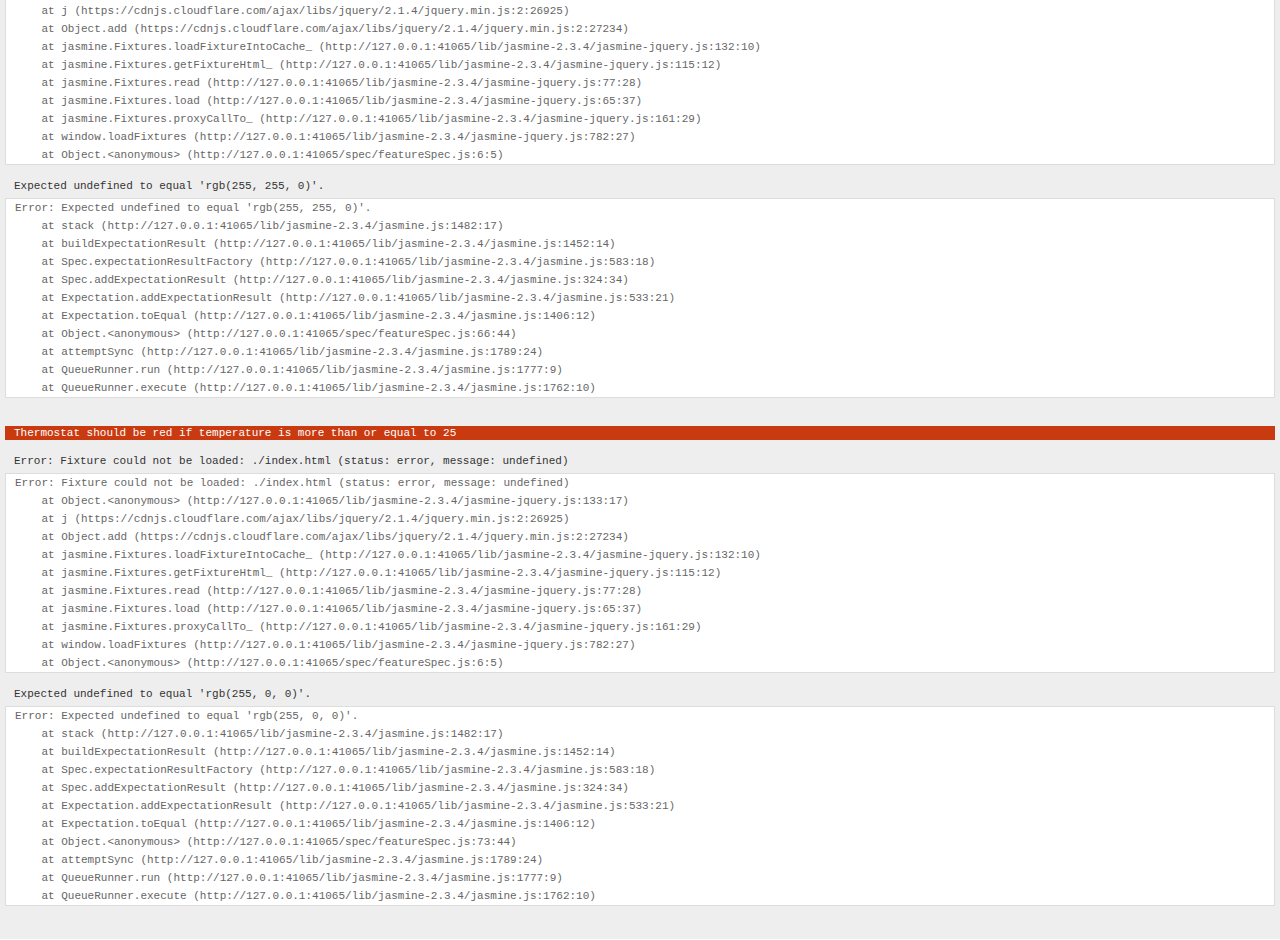
==== commit 0bc14213: "started AJAX testing, not currently working" ====
--- a/SpecRunner.html
+++ b/SpecRunner.html
@@ -13,6 +13,7 @@
   <script src="lib/jasmine-2.3.4/jasmine-html.js"></script>
   <script src="lib/jasmine-2.3.4/boot.js"></script>
   <script src="lib/jasmine-2.3.4/jasmine-jquery.js"></script>
+  <script src="lib/jasmine-2.3.4/mock-ajax.js"></script>
 
   <!-- include source files here... -->
   <script type="text/javascript" src="src/Thermostat.js"></script>
@@ -20,6 +21,7 @@
   <!-- include spec files here... -->
   <script type="text/javascript" src="spec/ThermostatSpec.js"></script>
   <script src="spec/featureSpec.js"></script>
+  <!-- <script src="spec/ajaxSpec.js"></script> -->
 
 </head>
 </body>
